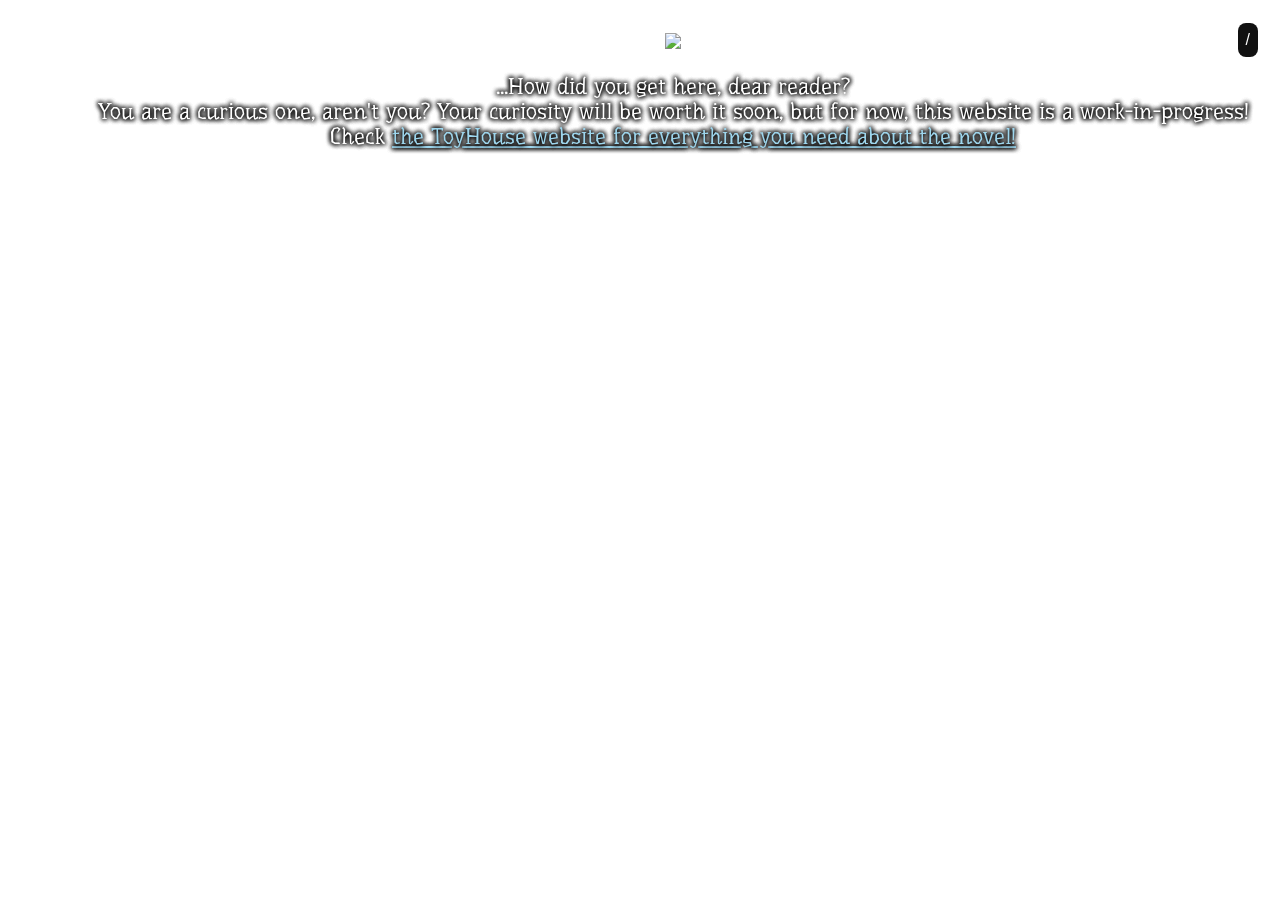
==== index.html @ f0897dab "Dark/Light mode update" ====
<head><link rel="preconnect" href="https://fonts.googleapis.com">
<link rel="preconnect" href="https://fonts.gstatic.com" crossorigin>
<link href="https://fonts.googleapis.com/css2?family=Fugaz+One&family=Jolly+Lodger&family=Kreon:wght@300..700&family=Underdog&display=swap" rel="stylesheet"></head>
<link rel="shortcut icon" type="image/x-icon" href="favicon.ico">
<script src="https://kit.fontawesome.com/051107e1a0.js" crossorigin="anonymous"></script>

<style>
.underdog-regular {
  font-family: "Underdog", system-ui;
  font-weight: 400;
  font-style: normal;
}

body {
  padding: 25px;
  background:url(https://f2.toyhou.se/file/f2-toyhou-se/images/120007933_R0RRzMYmgPpxKi8.png) fixed center;
  position:absolute;
  background-size:cover;
  width:100%;
  z-index:-1;
  color: #fff;
  font-size: 25px;
  text-shadow: 0px 0px 5px #000, 0px 0px 5px #000, 0px 0px 5px #000, 0px 0px 5px #000;
  transition: background 0.5s;
}

.light-mode {
  padding: 25px;
  background:url(https://images.unsplash.com/photo-1490735891913-40897cdaafd1?q=80&w=1170&auto=format&fit=crop&ixlib=rb-4.1.0&ixid=M3wxMjA3fDB8MHxwaG90by1wYWdlfHx8fGVufDB8fHx8fA%3D%3D) fixed center;
  position:absolute;
  background-size:cover;
  width:100%;
  z-index:-1;
  color: black;
  font-size: 25px;
  text-shadow: none;
  transition: background 0.5s;
}

/* Optional button styling */
button {
  padding: 8px;
  border: none;
  border-radius: 8px;
  background-color: #111;
  color: #fff;
  cursor: pointer;
  font-size: 1rem;
  margin-top: 2rem;
  transition: background-color 0.3s, color 0.3s;
}

.light-mode button {
  background-color: #fff;
  color: #111;
}

</style>

<script>
  function myFunction() {
  var element = document.body;
  element.classList.toggle("light-mode");
} 
</script>

<body>
  <button onclick="myFunction()" style="position: absolute; right:80px; margin-top: -10px"><i class="fa-solid fa-sun"></i> / <i class="fa-solid fa-moon"></i></button>

    <p style="text-align: center;">

        <img src="https://f2.toyhou.se/file/f2-toyhou-se/images/99179234_XEfNx73uP0pPoYq.png?1746633892" 
        class="fr-fic fr-dii"
        style="max-width:45%; 
        max-height:auto;
        margin:auto"></p>
        
        <p align="center" style="font-family:underdog ; font-size: 22px">...How did you get here, dear reader?<br>You are a curious one, aren't you? Your curiosity will be worth it soon, but for now, this website is a work-in-progress!<br>Check <a href="https://toyhou.se/~world/225813.bloody-moonster" style="color: #9ed6ed">the ToyHouse website for everything you need about the novel!</a></p>
        </div>


        </body>
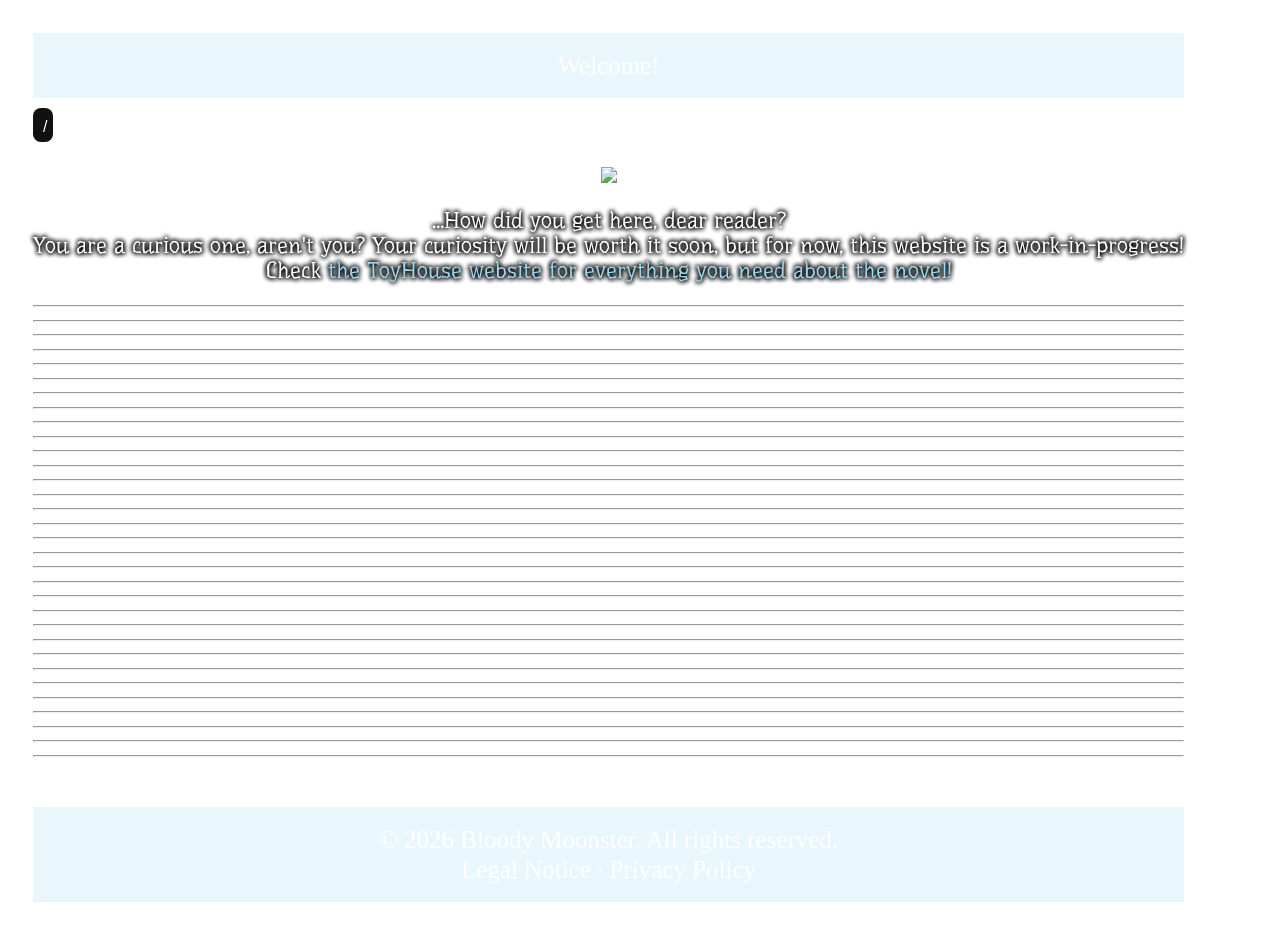
==== commit 39748719: "Update" ====
--- a/index.html
+++ b/index.html
@@ -1,25 +1,28 @@
 <head><link rel="preconnect" href="https://fonts.googleapis.com">
 <link rel="preconnect" href="https://fonts.gstatic.com" crossorigin>
+<link href="https://raw.githubusercontent.com/Jokarlekin/bloodymoonster/master/font.css" rel="stylesheet"> 
 <link href="https://fonts.googleapis.com/css2?family=Fugaz+One&family=Jolly+Lodger&family=Kreon:wght@300..700&family=Underdog&display=swap" rel="stylesheet"></head>
 <link rel="shortcut icon" type="image/x-icon" href="favicon.ico">
 <script src="https://kit.fontawesome.com/051107e1a0.js" crossorigin="anonymous"></script>
 
 <style>
-.underdog-regular {
-  font-family: "Underdog", system-ui;
-  font-weight: 400;
-  font-style: normal;
+
+header {
+  line-height: 5px;
+  text-shadow: none;
+  background-color: #9ed7ed3b;
+  padding: 5px 25px 5px ;
+  text-align: center;
 }
-
 body {
   padding: 25px;
   background:url(https://f2.toyhou.se/file/f2-toyhou-se/images/120007933_R0RRzMYmgPpxKi8.png) fixed center;
   position:absolute;
   background-size:cover;
-  width:100%;
   z-index:-1;
   color: #fff;
   font-size: 25px;
+  font-family:Lemon Tuesday ;
   text-shadow: 0px 0px 5px #000, 0px 0px 5px #000, 0px 0px 5px #000, 0px 0px 5px #000;
   transition: background 0.5s;
 }
@@ -29,7 +32,6 @@
   background:url(https://images.unsplash.com/photo-1490735891913-40897cdaafd1?q=80&w=1170&auto=format&fit=crop&ixlib=rb-4.1.0&ixid=M3wxMjA3fDB8MHxwaG90by1wYWdlfHx8fGVufDB8fHx8fA%3D%3D) fixed center;
   position:absolute;
   background-size:cover;
-  width:100%;
   z-index:-1;
   color: black;
   font-size: 25px;
@@ -55,6 +57,21 @@
   color: #111;
 }
 
+a {
+  text-shadow: 0px 0px 5px #000, 0px 0px 5px #000, 0px 0px 5px #000, 0px 0px 5px #000;
+  color: #9ed6ed;
+    text-decoration: none;
+}
+
+
+footer {
+  line-height: 5px;
+  text-shadow: none;
+  background-color: #9ed7ed3b;
+  padding: 5px 25px 5px ;
+  margin-top: 50px;
+  text-align: center;
+}
 </style>
 
 <script>
@@ -64,8 +81,10 @@
 } 
 </script>
 
+<header><p>Welcome!</p></header>
+  <button onclick="myFunction()" style="position: sticky; top:10px; right: 20px ; margin-top: 10px ; padding: 10px 6px 6px 10px"><i class="fa-solid fa-sun"></i> / <i class="fa-solid fa-moon"></i></button>
+
 <body>
-  <button onclick="myFunction()" style="position: absolute; right:80px; margin-top: -10px"><i class="fa-solid fa-sun"></i> / <i class="fa-solid fa-moon"></i></button>
 
     <p style="text-align: center;">
 
@@ -75,8 +94,45 @@
         max-height:auto;
         margin:auto"></p>
         
-        <p align="center" style="font-family:underdog ; font-size: 22px">...How did you get here, dear reader?<br>You are a curious one, aren't you? Your curiosity will be worth it soon, but for now, this website is a work-in-progress!<br>Check <a href="https://toyhou.se/~world/225813.bloody-moonster" style="color: #9ed6ed">the ToyHouse website for everything you need about the novel!</a></p>
+        <p align="center" style="font-family:underdog ; font-size: 22px">...How did you get here, dear reader?<br>You are a curious one, aren't you? Your curiosity will be worth it soon, but for now, this website is a work-in-progress!
+          <br>Check <a href="https://toyhou.se/~world/225813.bloody-moonster">the ToyHouse website for everything you need about the novel!</a></p>
         </div>
 
 
-        </body>+<hr><hr>
+<hr>
+<hr>
+<hr>
+<hr>
+<hr>
+<hr>
+<hr>
+<hr>
+<hr>
+<hr>
+<hr>
+<hr>
+<hr>
+<hr>
+<hr>
+<hr>
+<hr>
+<hr>
+<hr>
+<hr>
+<hr>
+<hr>
+<hr>
+<hr>
+<hr>
+<hr>
+<hr>
+<hr>
+<hr>
+<hr>
+
+        </body>
+        <footer>
+          <p>© 2026 Bloody Moonster. All rights reserved.</p>
+          <p>Legal Notice · Privacy Policy</p>
+        </footer>
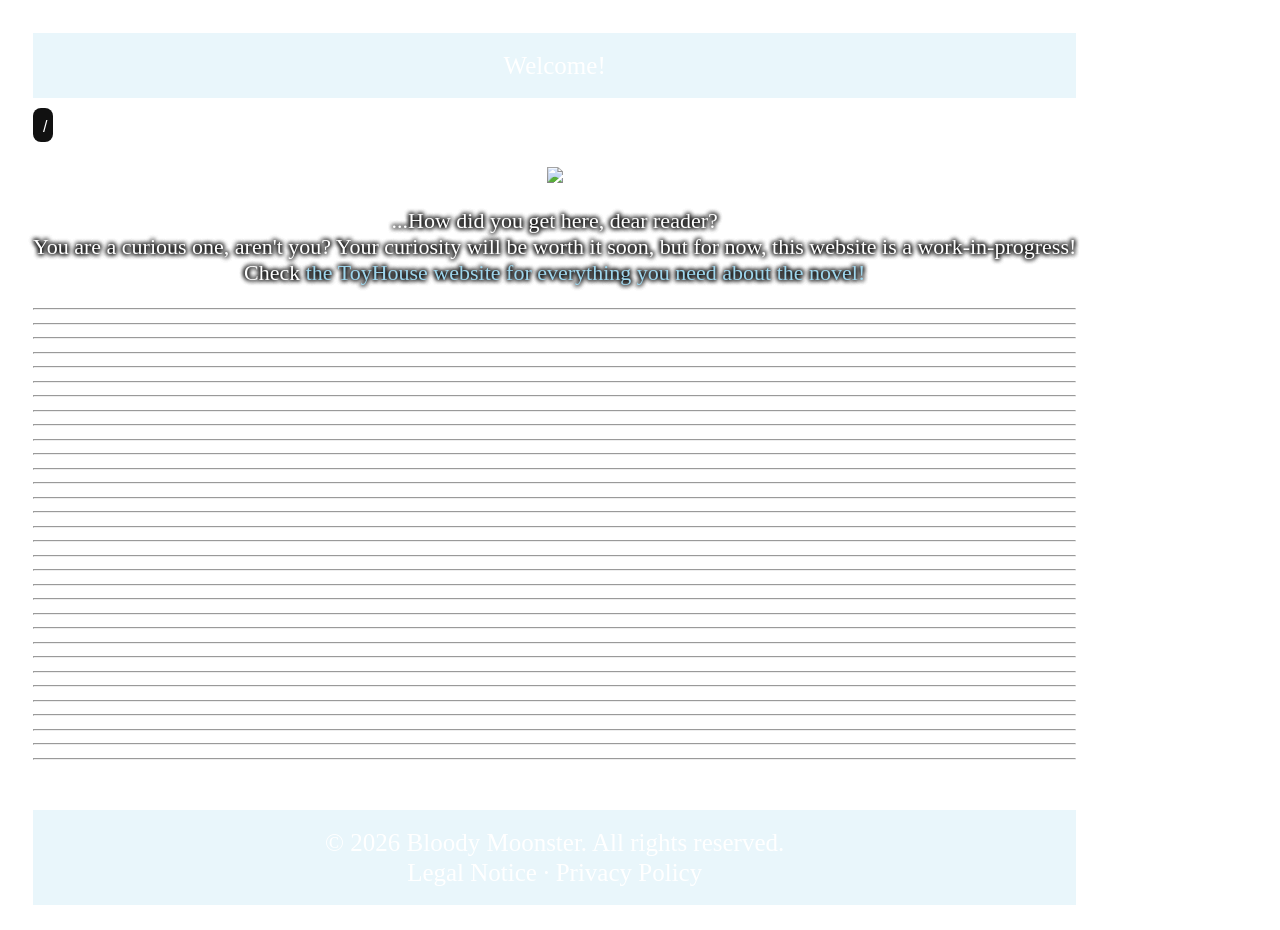
==== commit 2aa556e2: "Update" ====
--- a/index.html
+++ b/index.html
@@ -1,8 +1,11 @@
-<head><link rel="preconnect" href="https://fonts.googleapis.com">
+<head>
+<link rel="preconnect" href="https://fonts.googleapis.com">
 <link rel="preconnect" href="https://fonts.gstatic.com" crossorigin>
-<link href="https://raw.githubusercontent.com/Jokarlekin/bloodymoonster/master/font.css" rel="stylesheet"> 
-<link href="https://fonts.googleapis.com/css2?family=Fugaz+One&family=Jolly+Lodger&family=Kreon:wght@300..700&family=Underdog&display=swap" rel="stylesheet"></head>
+<link href="https://raw.githubusercontent.com/Jokarlekin/bloodymoonster/master/style.css" rel="stylesheet"> 
+<link href="https://fonts.googleapis.com/css2?family=Fugaz+One&family=Jolly+Lodger&family=Kreon:wght@300..700&family=Underdog&display=swap" rel="stylesheet">
 <link rel="shortcut icon" type="image/x-icon" href="favicon.ico">
+</head>
+
 <script src="https://kit.fontawesome.com/051107e1a0.js" crossorigin="anonymous"></script>
 
 <style>
@@ -94,7 +97,7 @@
         max-height:auto;
         margin:auto"></p>
         
-        <p align="center" style="font-family:underdog ; font-size: 22px">...How did you get here, dear reader?<br>You are a curious one, aren't you? Your curiosity will be worth it soon, but for now, this website is a work-in-progress!
+        <p align="center" style="font-size: 22px">...How did you get here, dear reader?<br>You are a curious one, aren't you? Your curiosity will be worth it soon, but for now, this website is a work-in-progress!
           <br>Check <a href="https://toyhou.se/~world/225813.bloody-moonster">the ToyHouse website for everything you need about the novel!</a></p>
         </div>
 
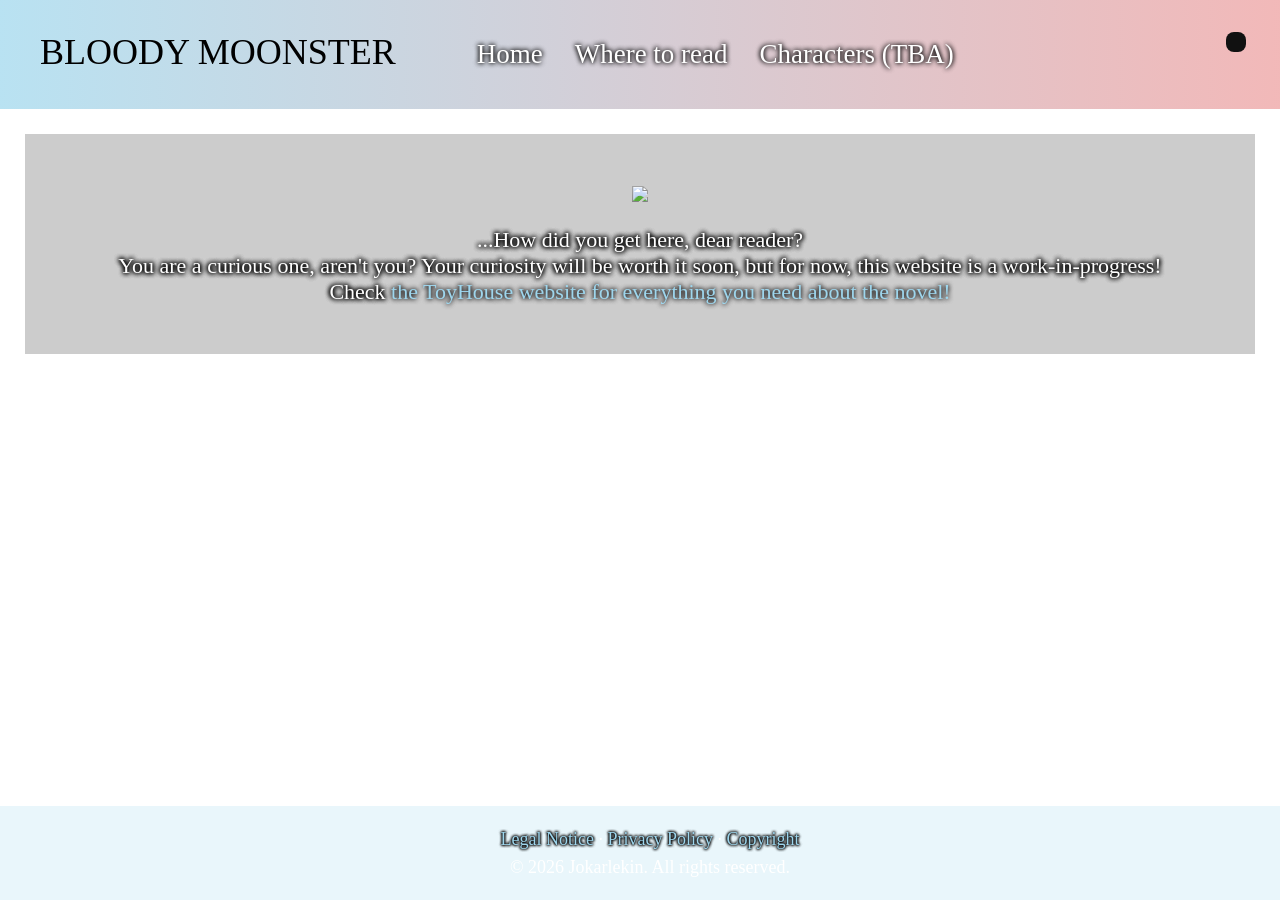
==== commit 75aa0e9d: "03/11/2026 Update" ====
--- a/index.html
+++ b/index.html
@@ -1,94 +1,24 @@
 <head>
+  <meta name="viewport" content="width=device-width, initial-scale=1.0">
+  <link rel="shortcut icon" type="image/x-icon" href="favicon.ico">
+
+<script src="main.js" defer></script>
+<link href="style.css" rel="stylesheet" type="text/css" media="all">
+
+<link href="https://raw.githubusercontent.com/Jokarlekin/bloodymoonster/master/style.css" rel="stylesheet"> 
+
 <link rel="preconnect" href="https://fonts.googleapis.com">
 <link rel="preconnect" href="https://fonts.gstatic.com" crossorigin>
-<link href="https://raw.githubusercontent.com/Jokarlekin/bloodymoonster/master/style.css" rel="stylesheet"> 
 <link href="https://fonts.googleapis.com/css2?family=Fugaz+One&family=Jolly+Lodger&family=Kreon:wght@300..700&family=Underdog&display=swap" rel="stylesheet">
-<link rel="shortcut icon" type="image/x-icon" href="favicon.ico">
 </head>
 
 <script src="https://kit.fontawesome.com/051107e1a0.js" crossorigin="anonymous"></script>
 
-<style>
 
-header {
-  line-height: 5px;
-  text-shadow: none;
-  background-color: #9ed7ed3b;
-  padding: 5px 25px 5px ;
-  text-align: center;
-}
-body {
-  padding: 25px;
-  background:url(https://f2.toyhou.se/file/f2-toyhou-se/images/120007933_R0RRzMYmgPpxKi8.png) fixed center;
-  position:absolute;
-  background-size:cover;
-  z-index:-1;
-  color: #fff;
-  font-size: 25px;
-  font-family:Lemon Tuesday ;
-  text-shadow: 0px 0px 5px #000, 0px 0px 5px #000, 0px 0px 5px #000, 0px 0px 5px #000;
-  transition: background 0.5s;
-}
-
-.light-mode {
-  padding: 25px;
-  background:url(https://images.unsplash.com/photo-1490735891913-40897cdaafd1?q=80&w=1170&auto=format&fit=crop&ixlib=rb-4.1.0&ixid=M3wxMjA3fDB8MHxwaG90by1wYWdlfHx8fGVufDB8fHx8fA%3D%3D) fixed center;
-  position:absolute;
-  background-size:cover;
-  z-index:-1;
-  color: black;
-  font-size: 25px;
-  text-shadow: none;
-  transition: background 0.5s;
-}
-
-/* Optional button styling */
-button {
-  padding: 8px;
-  border: none;
-  border-radius: 8px;
-  background-color: #111;
-  color: #fff;
-  cursor: pointer;
-  font-size: 1rem;
-  margin-top: 2rem;
-  transition: background-color 0.3s, color 0.3s;
-}
-
-.light-mode button {
-  background-color: #fff;
-  color: #111;
-}
-
-a {
-  text-shadow: 0px 0px 5px #000, 0px 0px 5px #000, 0px 0px 5px #000, 0px 0px 5px #000;
-  color: #9ed6ed;
-    text-decoration: none;
-}
-
-
-footer {
-  line-height: 5px;
-  text-shadow: none;
-  background-color: #9ed7ed3b;
-  padding: 5px 25px 5px ;
-  margin-top: 50px;
-  text-align: center;
-}
-</style>
-
-<script>
-  function myFunction() {
-  var element = document.body;
-  element.classList.toggle("light-mode");
-} 
-</script>
-
-<header><p>Welcome!</p></header>
-  <button onclick="myFunction()" style="position: sticky; top:10px; right: 20px ; margin-top: 10px ; padding: 10px 6px 6px 10px"><i class="fa-solid fa-sun"></i> / <i class="fa-solid fa-moon"></i></button>
+    <div id="header"></div>
 
 <body>
-
+  <div class="card">
     <p style="text-align: center;">
 
         <img src="https://f2.toyhou.se/file/f2-toyhou-se/images/99179234_XEfNx73uP0pPoYq.png?1746633892" 
@@ -100,42 +30,7 @@
         <p align="center" style="font-size: 22px">...How did you get here, dear reader?<br>You are a curious one, aren't you? Your curiosity will be worth it soon, but for now, this website is a work-in-progress!
           <br>Check <a href="https://toyhou.se/~world/225813.bloody-moonster">the ToyHouse website for everything you need about the novel!</a></p>
         </div>
+</div>
 
-
-<hr><hr>
-<hr>
-<hr>
-<hr>
-<hr>
-<hr>
-<hr>
-<hr>
-<hr>
-<hr>
-<hr>
-<hr>
-<hr>
-<hr>
-<hr>
-<hr>
-<hr>
-<hr>
-<hr>
-<hr>
-<hr>
-<hr>
-<hr>
-<hr>
-<hr>
-<hr>
-<hr>
-<hr>
-<hr>
-<hr>
-<hr>
-
-        </body>
-        <footer>
-          <p>© 2026 Bloody Moonster. All rights reserved.</p>
-          <p>Legal Notice · Privacy Policy</p>
-        </footer>+ </body>
+            <div id="footer"></div>
--- a/style.css
+++ b/style.css
@@ -0,0 +1,124 @@
+/* !!!!! PROTECT FROM COPYING !!!! */
+/* Put noselect in any class tag to disallow users to copy :D. It can however be bypassed with enough knowledge so like, copyright protection is the best thing here. */
+
+.noselect {
+  -webkit-touch-callout: none; /* iOS Safari */
+    -webkit-user-select: none; /* Safari */
+     -khtml-user-select: none; /* Konqueror HTML */
+       -moz-user-select: none; /* Old versions of Firefox */
+        -ms-user-select: none; /* Internet Explorer/Edge */
+            user-select: none; /* Non-prefixed version, currently
+                                  supported by Chrome, Edge, Opera and Firefox */
+}
+
+html, body {
+    min-height: 100%;
+    margin: 0;
+}
+
+body {
+  background:url(https://f2.toyhou.se/file/f2-toyhou-se/images/120007933_R0RRzMYmgPpxKi8.png) fixed center;
+  position:absolute;
+  background-size:cover;
+  z-index:-1;
+  color: #fff;
+  font-size: 25px;
+  text-shadow: 0px 0px 5px #000, 0px 0px 5px #000, 0px 0px 5px #000, 0px 0px 5px #000;
+  transition: 0.5s;
+  overflow-x: hidden;
+  min-width: 100%;
+  margin: 0;
+  min-height: 100vh;
+  display: flex;
+  flex-direction: column;
+  font-family:'Trebuchet MS';
+}
+
+main {
+  flex: 1
+}
+
+h1, h2, h3, h4 {
+  font-family:'Courier New', Courier, monospace;
+}
+
+hr {
+  border: 1px dashed ; 
+  width: 90% ;
+  color: #9ed6ed ;
+}
+
+.light-mode {
+  background:url(https://images.unsplash.com/photo-1490735891913-40897cdaafd1?q=80&w=1170&auto=format&fit=crop&ixlib=rb-4.1.0&ixid=M3wxMjA3fDB8MHxwaG90by1wYWdlfHx8fGVufDB8fHx8fA%3D%3D) fixed center;
+  position:absolute;
+  background-size:cover;
+  z-index:-1;
+  color: black;
+  text-shadow: none;
+  transition:  0.5s;
+}
+
+.card {
+padding: 3vh ;
+background-color: rgba(0, 0, 0, 0.2);
+margin: 25px;
+border: none; }
+
+/* Optional button styling */
+button {
+  padding: 8px;
+  border: none;
+  border-radius: 8px;
+  background-color: #111;
+  color: #fff;
+  cursor: pointer;
+  font-size: 1rem;
+  margin-top: 2rem;
+  transition: background-color 0.3s, color 0.3s;
+}
+
+.light-mode button {
+  background-color: #fff;
+  color: #111;
+}
+
+a {
+  text-shadow: 0px 0px 5px #000, 0px 0px 5px #000;
+  color: #9ed6ed;
+  text-decoration: none;
+}
+
+/* NAVIGATION */
+ul {
+  list-style-type: none;
+  margin: 0;
+  padding: 0;
+  overflow: hidden;
+  position: sticky;
+}
+
+ul li {
+  float: left ;
+}
+
+ul li a {
+  display: block;
+  color: white;
+  text-align: center;
+  padding: 14px 16px;
+  text-decoration: none;
+}
+
+ul li a:hover {
+  background-color: #02020280;
+}
+
+/* FONTS */
+@import url('https://fonts.googleapis.com/css2?family=Fugaz+One&family=Jolly+Lodger&family=Kreon:wght@300..700&family=Underdog&display=swap');
+
+@font-face {
+    font-family:'Lemon Tuesday', sans-serif;
+    src: url('https://jokarlekin.github.io/bloodymoonster/fonts/Lemon Tuesday.woff2') format('woff2');
+    font-weight: 100;
+    font-style: normal;
+}
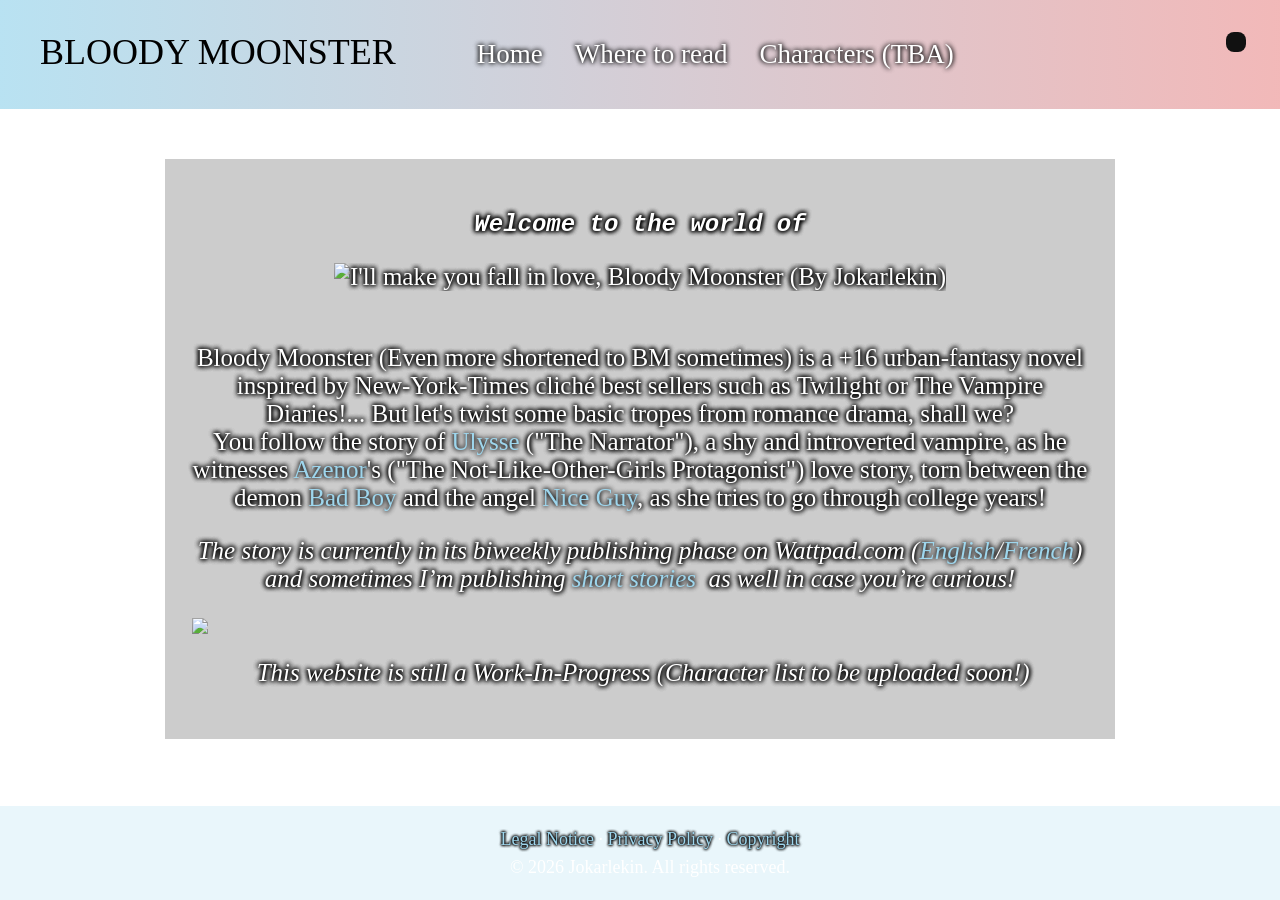
==== commit d5e43259: "Update" ====
--- a/index.html
+++ b/index.html
@@ -1,4 +1,5 @@
 <head>
+  <title>Bloody Moonster: The Novel's Website</title>
   <meta name="viewport" content="width=device-width, initial-scale=1.0">
   <link rel="shortcut icon" type="image/x-icon" href="favicon.ico">
 
@@ -18,18 +19,15 @@
     <div id="header"></div>
 
 <body>
-  <div class="card">
-    <p style="text-align: center;">
 
-        <img src="https://f2.toyhou.se/file/f2-toyhou-se/images/99179234_XEfNx73uP0pPoYq.png?1746633892" 
-        class="fr-fic fr-dii"
-        style="max-width:45%; 
-        max-height:auto;
-        margin:auto"></p>
-        
-        <p align="center" style="font-size: 22px">...How did you get here, dear reader?<br>You are a curious one, aren't you? Your curiosity will be worth it soon, but for now, this website is a work-in-progress!
-          <br>Check <a href="https://toyhou.se/~world/225813.bloody-moonster">the ToyHouse website for everything you need about the novel!</a></p>
-        </div>
+        <div class="card fade-bottom noselect" style="margin: auto ; margin-top: 50px ; margin-bottom: 50px ; max-width: 70%"><p style="text-align: center;">
+          <span style='font-size: 24px; font-family: "courier new", courier;'><strong><em>Welcome to the world of</em></strong></span></p><p style="text-align: center;">
+            <img class="zoom fr-fic fr-dii" src="https://f2.toyhou.se/file/f2-toyhou-se/images/99179234_XEfNx73uP0pPoYq.png?1762082406" style="max-width: 100% ; max-height: auto" alt="I'll make you fall in love, Bloody Moonster (By Jokarlekin)"></p><p style="text-align: center;"><br>Bloody Moonster (Even more shortened to BM sometimes) is a +16&nbsp;urban-fantasy novel inspired by New-York-Times cliché best sellers such as Twilight or The Vampire Diaries!... But let's twist some basic tropes from romance drama, shall we?<br>You follow the story of <a href="https://toyhou.se/16177590.ulysse-von-blood">Ulysse</a> ("The Narrator"), a shy and introverted vampire, as he witnesses <a href="https://toyhou.se/18004623.azenor-dubois">Azenor</a>'s ("The Not-Like-Other-Girls Protagonist") love story, torn between the demon <a href="https://toyhou.se/33992490.ryan-daemon">Bad Boy</a> and the angel <a href="https://toyhou.se/33992533.amael-harel">Nice Guy</a>, as she tries to go through college years!</p>
+            <p style="text-align: center;"><em>The story is currently in its biweekly publishing phase on Wattpad.com (<a href="https://www.wattpad.com/story/324113667-i%27ll-make-you-fall-in-love-bloody-moonster">English</a>/<a href="https://www.wattpad.com/story/403467097-fr-i%27ll-make-you-fall-in-love-bloody-moonster">French</a>) and sometimes I’m publishing&nbsp;</em><a href="https://toyhou.se/~world/225813.bloody-moonster/page/185936.short-stories" id="" rel="noopener noreferrer" target="_blank"><em>short stories</em></a><em>&nbsp; as well in case you’re curious!</em></p>
+            <img class="mb-2 mx-auto" src="https://f2.toyhou.se/file/f2-toyhou-se/images/114622557_aXCOQDt2tbBdorH.png?1770321546" style="max-width: 100% ; max-height: auto">
+
+            <p style="text-align: center;"><em>
+          &nbsp;This website is still a Work-In-Progress (Character list to be uploaded soon!)</em></p></div>
 </div>
 
  </body>
--- a/style.css
+++ b/style.css
@@ -26,7 +26,7 @@
   text-shadow: 0px 0px 5px #000, 0px 0px 5px #000, 0px 0px 5px #000, 0px 0px 5px #000;
   transition: 0.5s;
   overflow-x: hidden;
-  min-width: 100%;
+  width: 100%;
   margin: 0;
   min-height: 100vh;
   display: flex;
@@ -34,9 +34,6 @@
   font-family:'Trebuchet MS';
 }
 
-main {
-  flex: 1
-}
 
 h1, h2, h3, h4 {
   font-family:'Courier New', Courier, monospace;
@@ -121,4 +118,33 @@
     src: url('https://jokarlekin.github.io/bloodymoonster/fonts/Lemon Tuesday.woff2') format('woff2');
     font-weight: 100;
     font-style: normal;
+}
+
+/* ANIMATIONS */
+
+/* ================= ANIMATIONS ================== */
+
+.customfade {animation: CustomFade ease 3s;}
+@keyframes CustomFade {0% {opacity:0} 100% {opacity:1}}
+
+.fade-bottom {animation: FadeBottom ease 3s;}
+@keyframes FadeBottom {0% {opacity:0; top: -2rem} 100% {opacity:1;top:0}}
+
+.fade-right {animation: FadeRight ease 3s;}
+@keyframes FadeRight {0% {opacity:0; right: -2rem} 100% {opacity:1;right:0}}
+
+.zoom {animation: Zoom 2s ; transition: transform .2s;}
+.zoom:hover {transform: scale(1.05, 1.05)}
+
+.zoom-tilt {transition: transform .2s;}
+.zoom-tilt:hover {transform: scale(1.02,1.02) rotate(2deg);}
+
+.rock:hover {animation: Rock ease .3s; animation-iteration-count: infinite}
+@keyframes Rock {0% {transform:rotate(-5deg)} 50% {transform:rotate(10deg)} 100% {transform:rotate(-5deg)}}
+
+.rock {animation: Rock ease .3s; animation-iteration-count: infinite}
+@keyframes Rock {0% {transform:rotate(-5deg)} 50% {transform:rotate(10deg)} 100% {transform:rotate(-5deg)}}
+
+@media (prefers-reduced-motion) {
+  html, html:before, html:after, body, body:before, body:after, *, *:hover {animation:none !important}
 }
